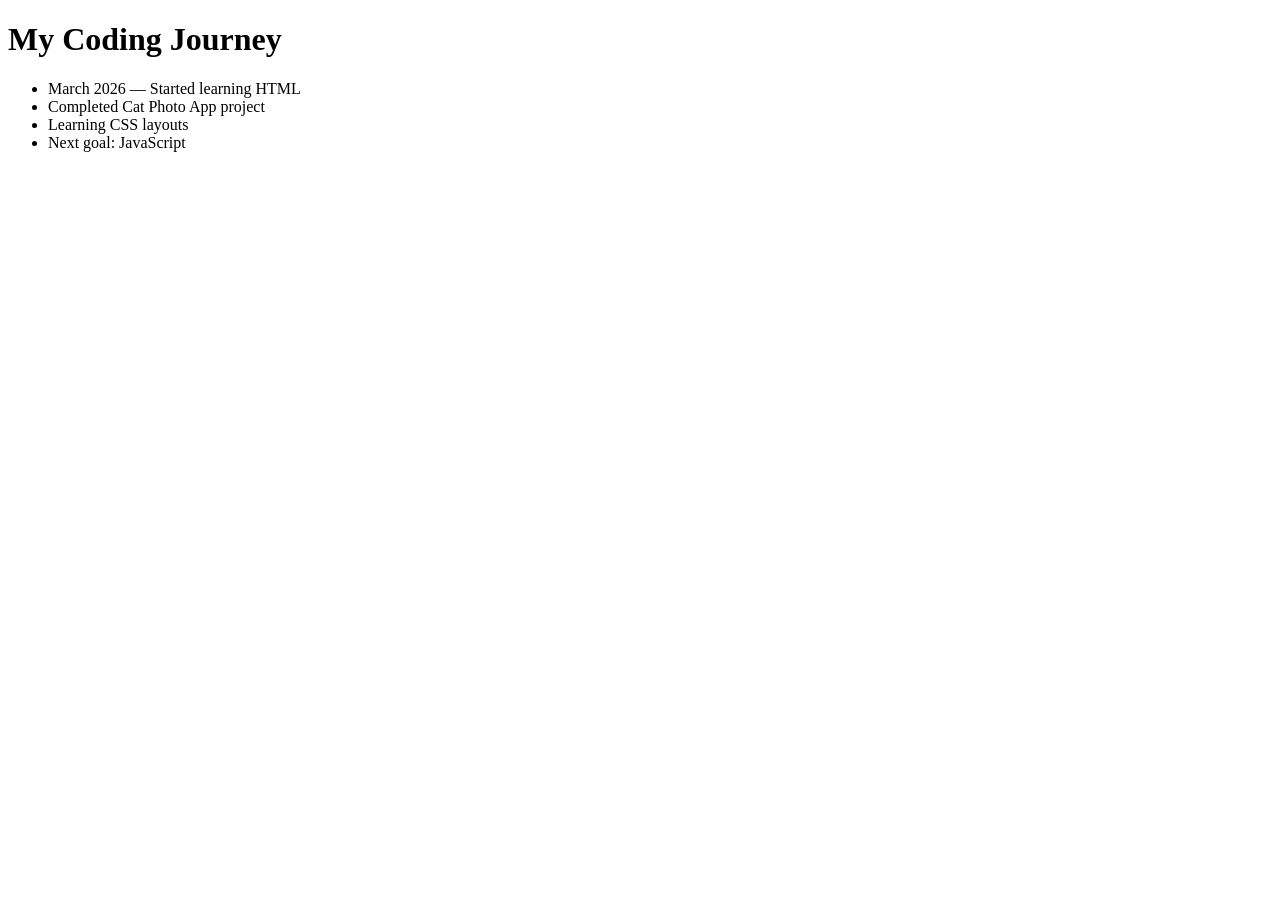
==== progress.html @ 9200e25a "Add files via upload" ====
<!DOCTYPE html>
<html lang="en">
<head>

<meta charset="UTF-8">
<title>Learning Progress</title>

</head>

<body>

<h1>My Coding Journey</h1>

<ul>

<li>March 2026 — Started learning HTML</li>

<li>Completed Cat Photo App project</li>

<li>Learning CSS layouts</li>

<li>Next goal: JavaScript</li>

</ul>

</body>
</html>
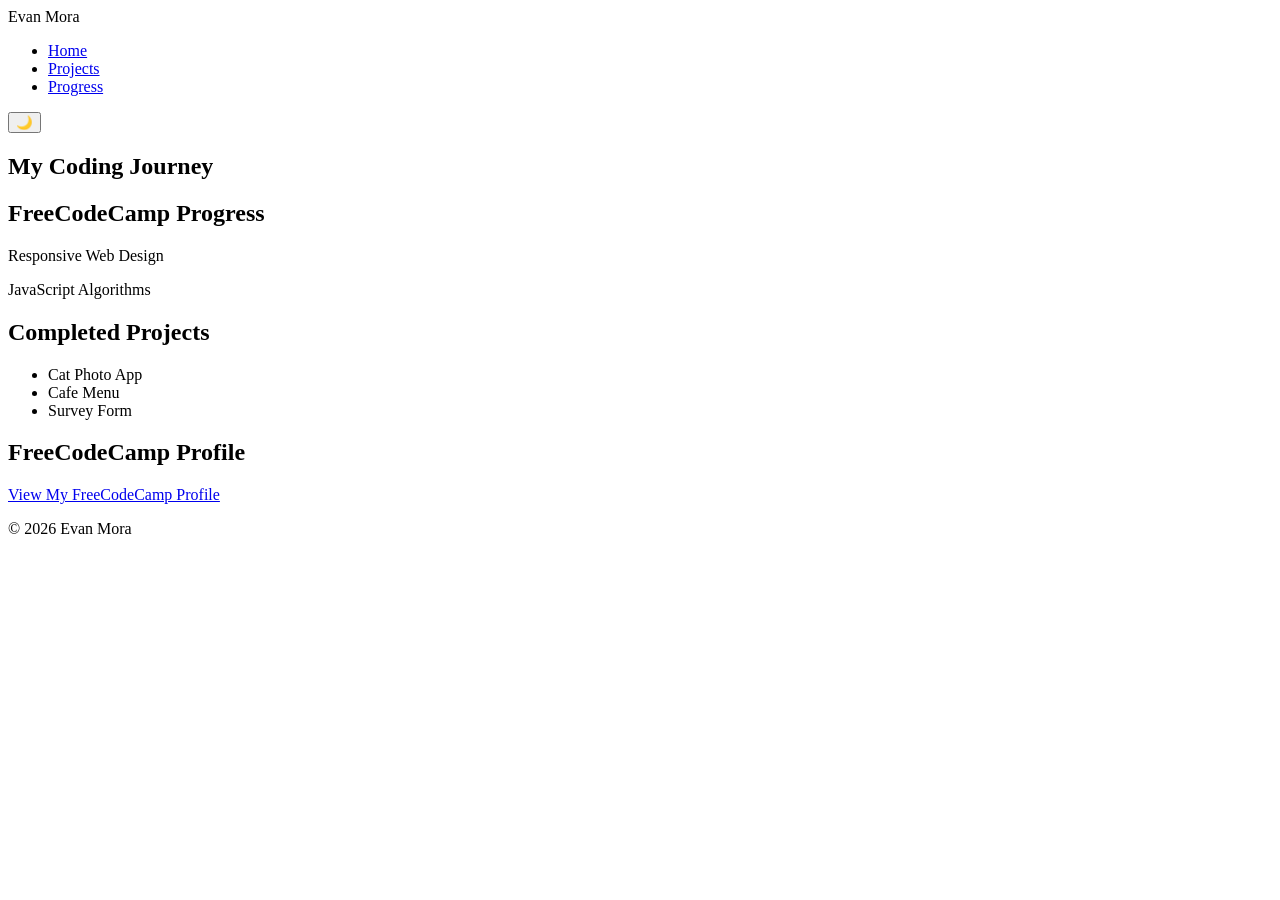
==== commit 0cdfa763: "Add files via upload" ====
--- a/progress.html
+++ b/progress.html
@@ -1,27 +1,53 @@
 <!DOCTYPE html>
 <html lang="en">
 <head>
-
 <meta charset="UTF-8">
-<title>Learning Progress</title>
-
+<meta name="viewport" content="width=device-width, initial-scale=1.0">
+<title>Progress | Evan Mora</title>
+<link rel="stylesheet" href="css/style.css">
 </head>
-
 <body>
 
+<nav>
+<div class="logo">Evan Mora</div>
+<ul class="nav-links">
+<li><a href="index.html">Home</a></li>
+<li><a href="projects.html">Projects</a></li>
+<li><a href="progress.html">Progress</a></li>
+</ul>
+<button id="darkModeToggle">🌙</button>
+</nav>
+
+<section class="progress">
 <h1>My Coding Journey</h1>
 
+<h2>FreeCodeCamp Progress</h2>
+
+<div class="progress-bar">
+<p>Responsive Web Design</p>
+<div class="bar"><div class="fill" style="width:60%"></div></div>
+</div>
+
+<div class="progress-bar">
+<p>JavaScript Algorithms</p>
+<div class="bar"><div class="fill" style="width:10%"></div></div>
+</div>
+
+<h2>Completed Projects</h2>
 <ul>
-
-<li>March 2026 — Started learning HTML</li>
-
-<li>Completed Cat Photo App project</li>
-
-<li>Learning CSS layouts</li>
-
-<li>Next goal: JavaScript</li>
-
+<li>Cat Photo App</li>
+<li>Cafe Menu</li>
+<li>Survey Form</li>
 </ul>
 
+<h2>FreeCodeCamp Profile</h2>
+<a href="https://www.freecodecamp.org/moraevan0311" target="_blank">View My FreeCodeCamp Profile</a>
+</section>
+
+<footer>
+<p>© 2026 Evan Mora</p>
+</footer>
+
+<script src="js/script.js"></script>
 </body>
 </html>
